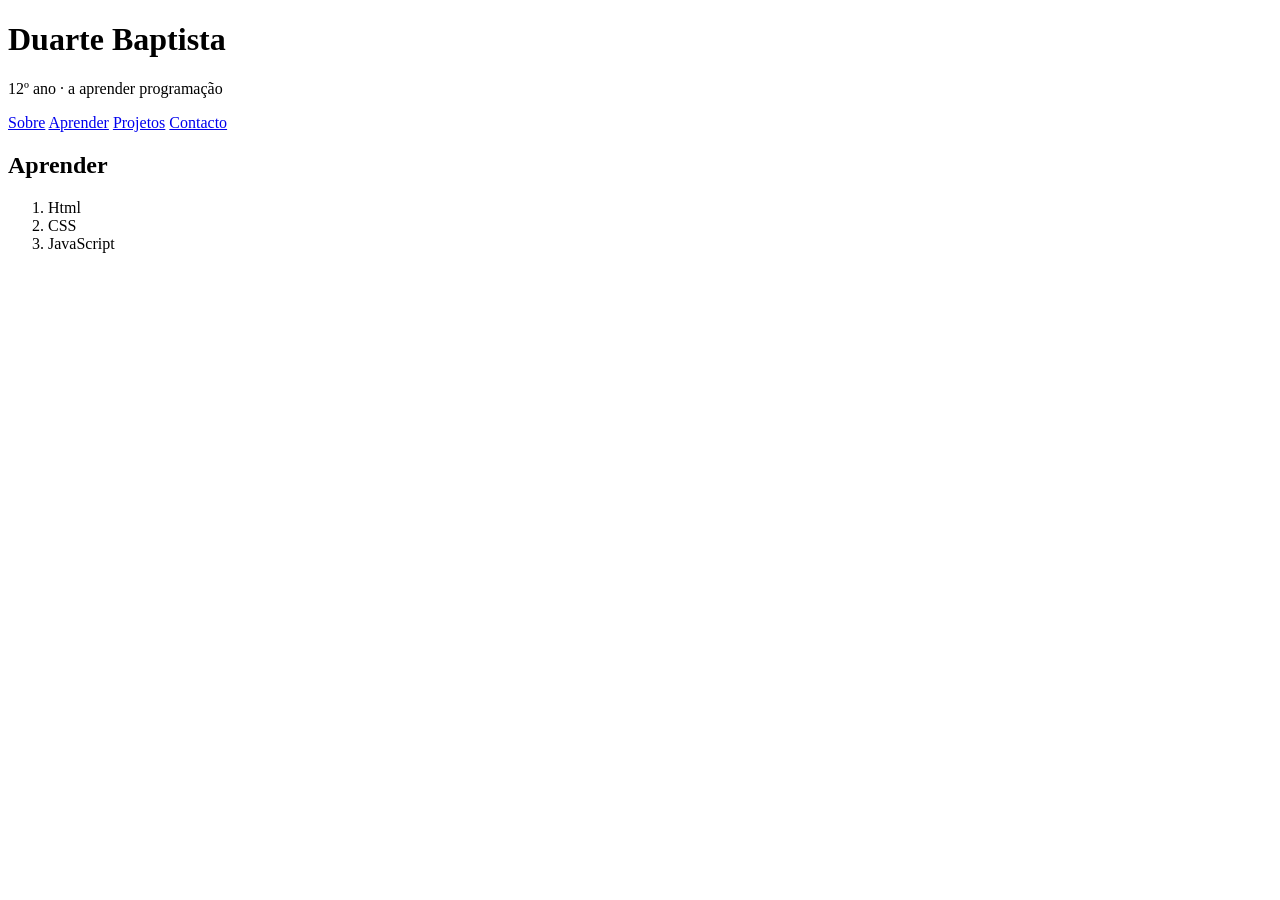
==== aprender.html @ 8fcfdb07 "Add files via upload" ====
<!DOCTYPE html>
<html lang="en">
<head>
    <meta charset="UTF-8">
    <meta name="viewport" content="width=device-width, initial-scale=1.0">
    <title>Myself and I</title>
</head>
<body>
    
    <header>
        <h1>Duarte Baptista</h1>    
        <p>12º ano · a aprender programação </p>
    </header>

    <nav> 

        <a href="index.html">Sobre</a>
        <a href="aprender.html">Aprender</a>
        <a href="projetos.html">Projetos</a>
        <a href="contacto.html">Contacto</a>

    </nav>

    <main>
        <section id="Aprender">
            <h2>Aprender</h2>
                <ol>

                    <li>Html</li>
                    <li>CSS</li>
                    <li>JavaScript</li>

                </ol>

        </section>
    </main>
</body>
</html>
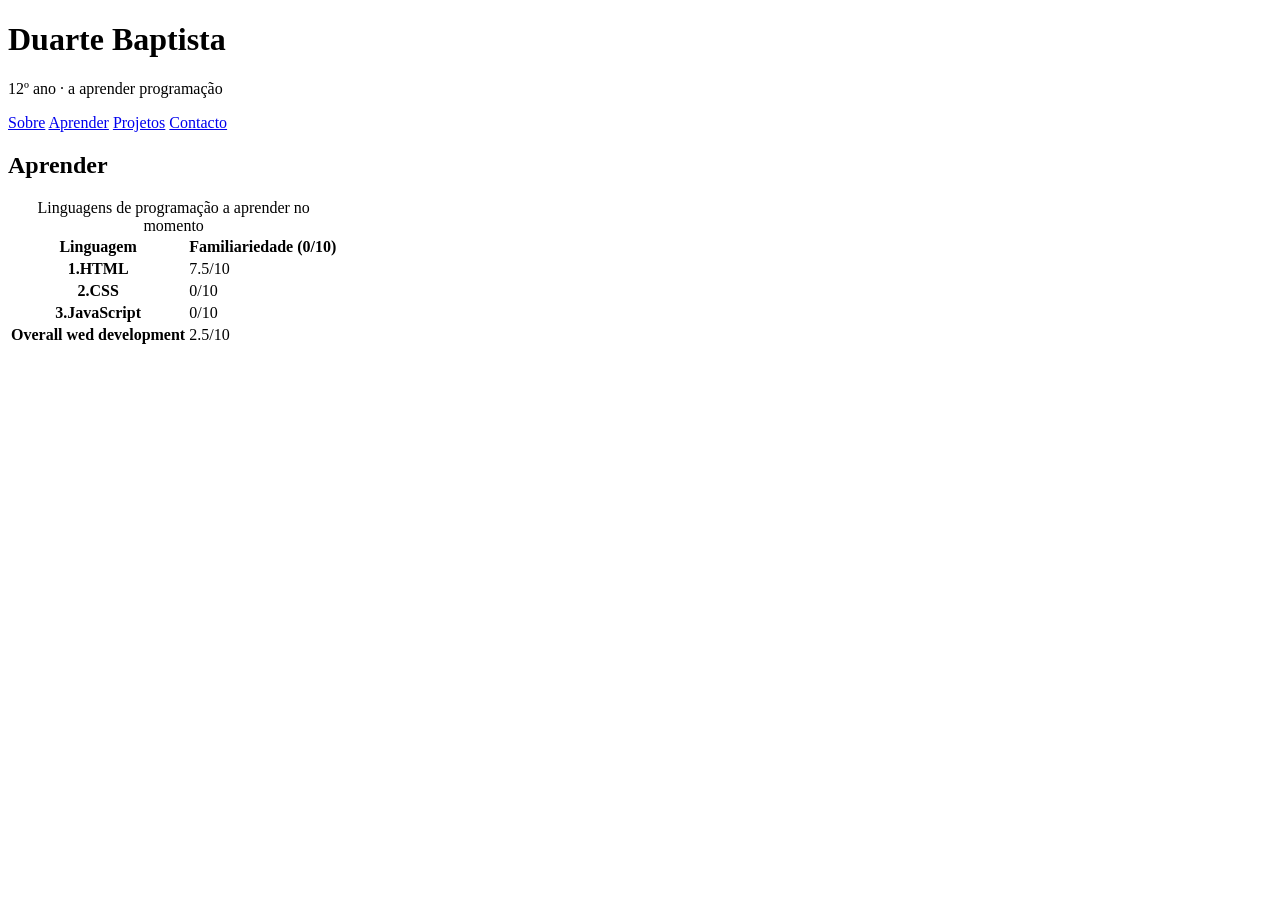
==== commit 825f4d03: "Add files via upload" ====
--- a/aprender.html
+++ b/aprender.html
@@ -24,14 +24,33 @@
     <main>
         <section id="Aprender">
             <h2>Aprender</h2>
-                <ol>
-
-                    <li>Html</li>
-                    <li>CSS</li>
-                    <li>JavaScript</li>
-
-                </ol>
-
+            <table>
+                <caption>Linguagens de programação a aprender no momento</caption>
+                <thead>
+                    <tr>
+                        <th>Linguagem</th>
+                        <th>Familiariedade (0/10)</th>
+                    </tr>
+                </thead>
+                <tr>
+                    <th>1.HTML</th>
+                    <td>7.5/10</td>
+                </tr>
+                <tr>
+                    <th>2.CSS</th>
+                    <td>0/10</td>
+                </tr>
+                <tr>
+                    <th>3.JavaScript</th>
+                    <td>0/10</td>
+                </tr>
+                <tfoot>
+                    <tr>
+                        <th>Overall wed development</th>
+                        <td>2.5/10</td>
+                    </tr>
+                </tfoot>
+            </table>
         </section>
     </main>
 </body>
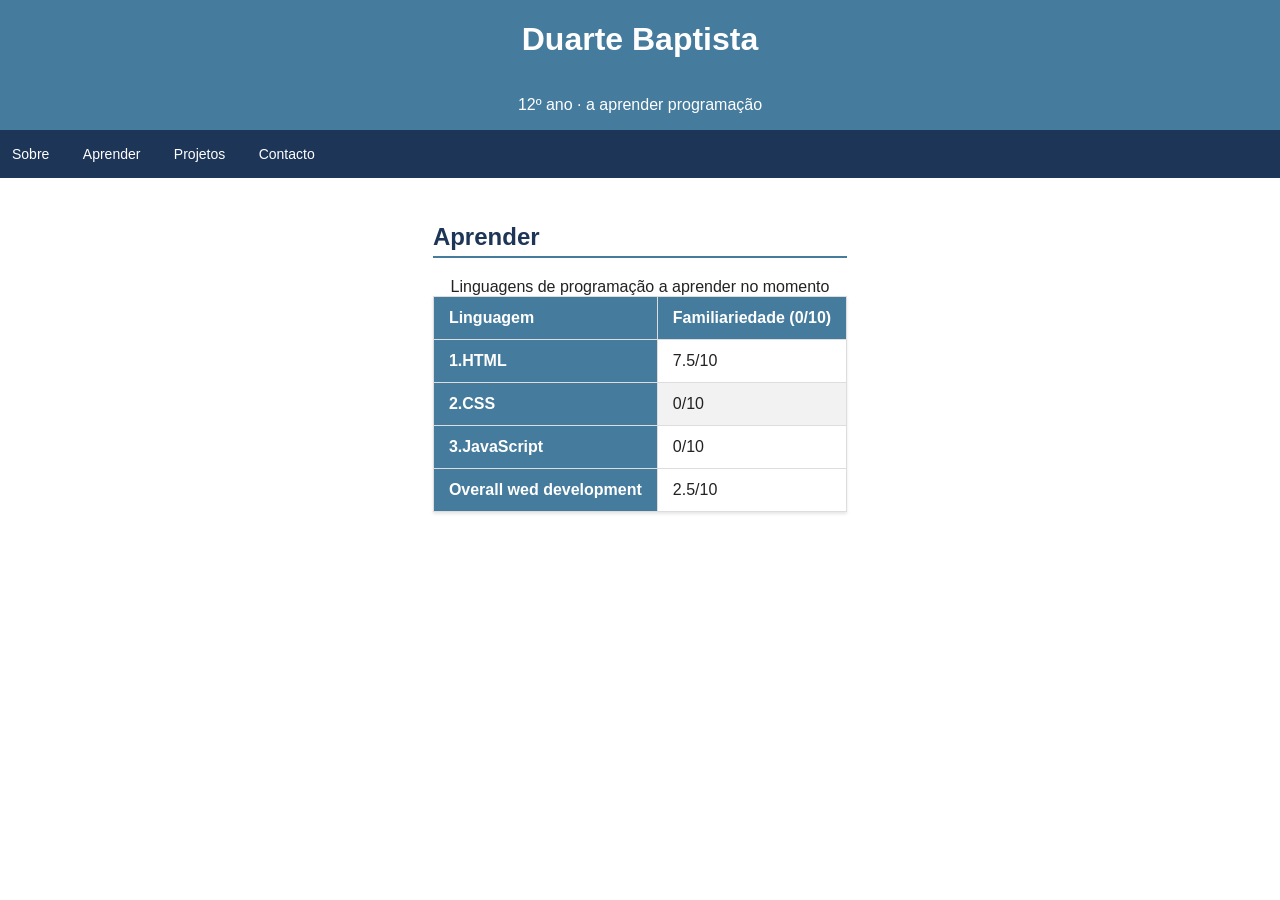
==== commit 60dbb1a5: "Add files via upload" ====
--- a/aprender.html
+++ b/aprender.html
@@ -4,6 +4,7 @@
     <meta charset="UTF-8">
     <meta name="viewport" content="width=device-width, initial-scale=1.0">
     <title>Myself and I</title>
+    <link rel="stylesheet" href="estilos.css">
 </head>
 <body>
     
--- a/estilos.css
+++ b/estilos.css
@@ -0,0 +1,99 @@
+* {
+    box-sizing: border-box;
+}
+
+body {
+    margin: 0;
+    display: flex;
+    font-family: Arial, sans-serif;
+    background-color: white;
+    color: #222;
+    padding: 0;
+    flex-direction: column;
+}
+
+
+nav {
+    background-color: #1d3557;
+    padding: 8px 0;
+}
+
+nav a {
+    display: inline-block;
+    color: white;
+    text-decoration: none;
+    padding: 8px 12px;
+    margin-right: 5px;
+    border-radius: 4px;
+    font-size: 14px;
+}
+
+nav a:hover {
+    background-color: #457b9d;
+}
+
+header {
+    background-color: #457b9d;
+    color: white;
+    margin: 0;
+    padding: 0;
+    width: 100%;
+    min-height: 10%;
+    display: flex;
+    align-items: center;
+    justify-content: center;
+    flex-direction: column;
+}
+
+main {
+    max-width: 1000px;
+    margin: 25px auto;
+    padding: 0 20px;
+    background-color: white;
+}
+
+h2 {
+    color: #1d3557;
+    border-bottom: 2px solid #457b9d;
+    padding-bottom: 5px;
+}
+
+table {
+    width: 100%;
+    border-collapse: collapse; /* Remove espaçamento entre células */
+    font-family: Arial, sans-serif;
+    margin: 20px 0;
+    box-shadow: 0 2px 3px rgba(0, 0, 0, 0.1); /* Sombra sutil */
+}
+
+th, td {
+    padding: 12px 15px; /* Espaçamento interno */
+    text-align: left; /* Alinhamento do texto */
+    border: 1px solid #ddd; /* Borda sutil */
+}
+
+th {
+    background-color: #457b9d; /* Cor de fundo para cabeçalhos */
+    color: white; /* Cor do texto nos cabeçalhos */
+    font-weight: bold; /* Negrito nos cabeçalhos */
+}
+
+tr:nth-child(even) {
+    background-color: #f2f2f2; /* Cor de fundo para linhas pares (efeito zebra) */
+}
+
+tr:hover {
+    background-color: #e9ecef; /* Cor de fundo ao passar o mouse */
+}
+
+footer {
+    background-color: #1d3557;
+    color: white;
+    text-align: center;
+    padding: 12px;
+    width: 100%;
+    margin: 0;
+    text-align: center;
+     box-sizing: border-box;
+
+}
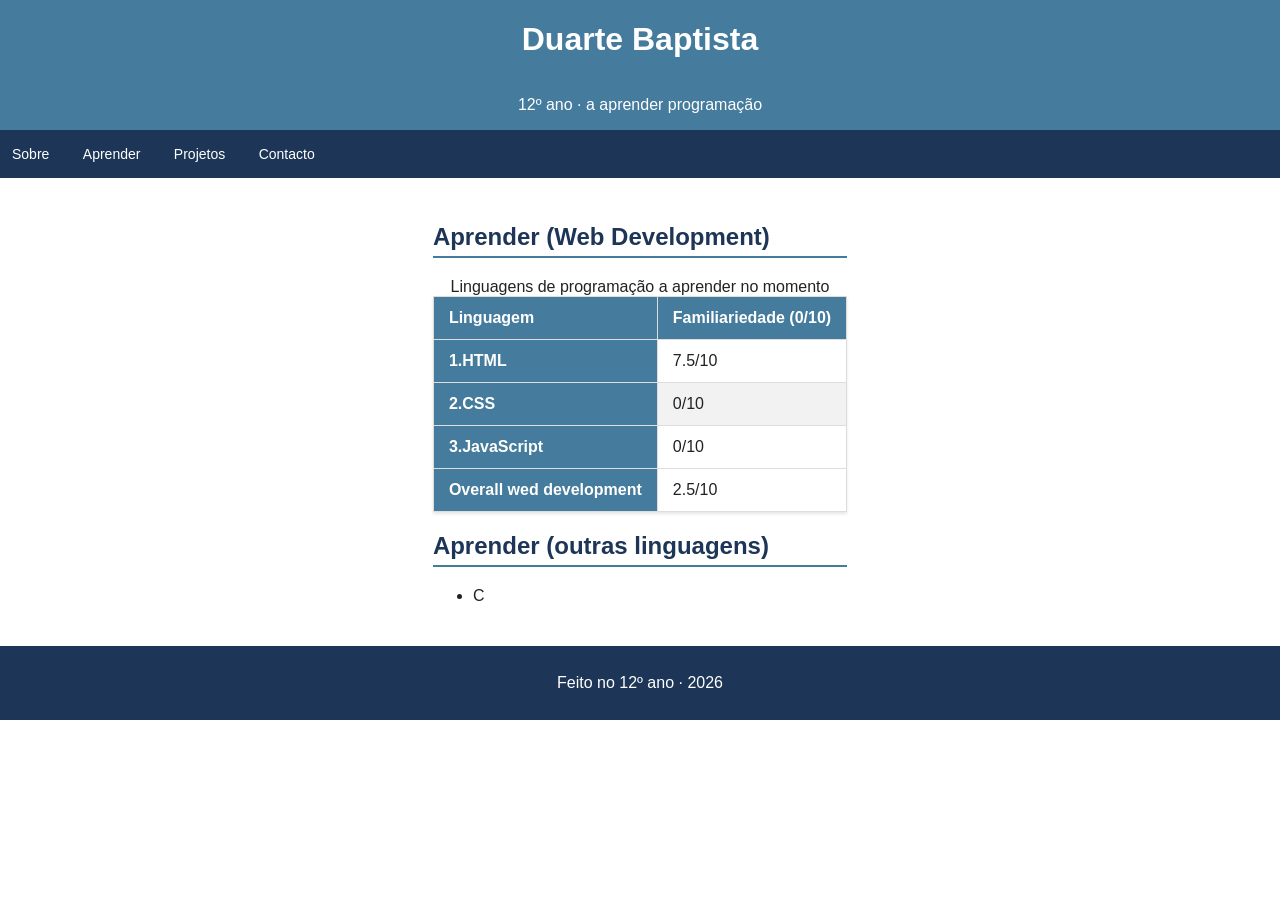
==== commit 5fa38d47: "Add files via upload" ====
--- a/aprender.html
+++ b/aprender.html
@@ -1,5 +1,5 @@
 <!DOCTYPE html>
-<html lang="en">
+<html lang="pt">
 <head>
     <meta charset="UTF-8">
     <meta name="viewport" content="width=device-width, initial-scale=1.0">
@@ -24,7 +24,7 @@
 
     <main>
         <section id="Aprender">
-            <h2>Aprender</h2>
+            <h2>Aprender (Web Development)</h2>
             <table>
                 <caption>Linguagens de programação a aprender no momento</caption>
                 <thead>
@@ -52,7 +52,14 @@
                     </tr>
                 </tfoot>
             </table>
+            <h2>Aprender (outras linguagens)</h2>
+            <ul>
+                <li>C</li>
+            </ul>
         </section>
     </main>
+    <footer>
+        <p>Feito no 12º ano · 2026</p>
+    </footer>
 </body>
 </html>
